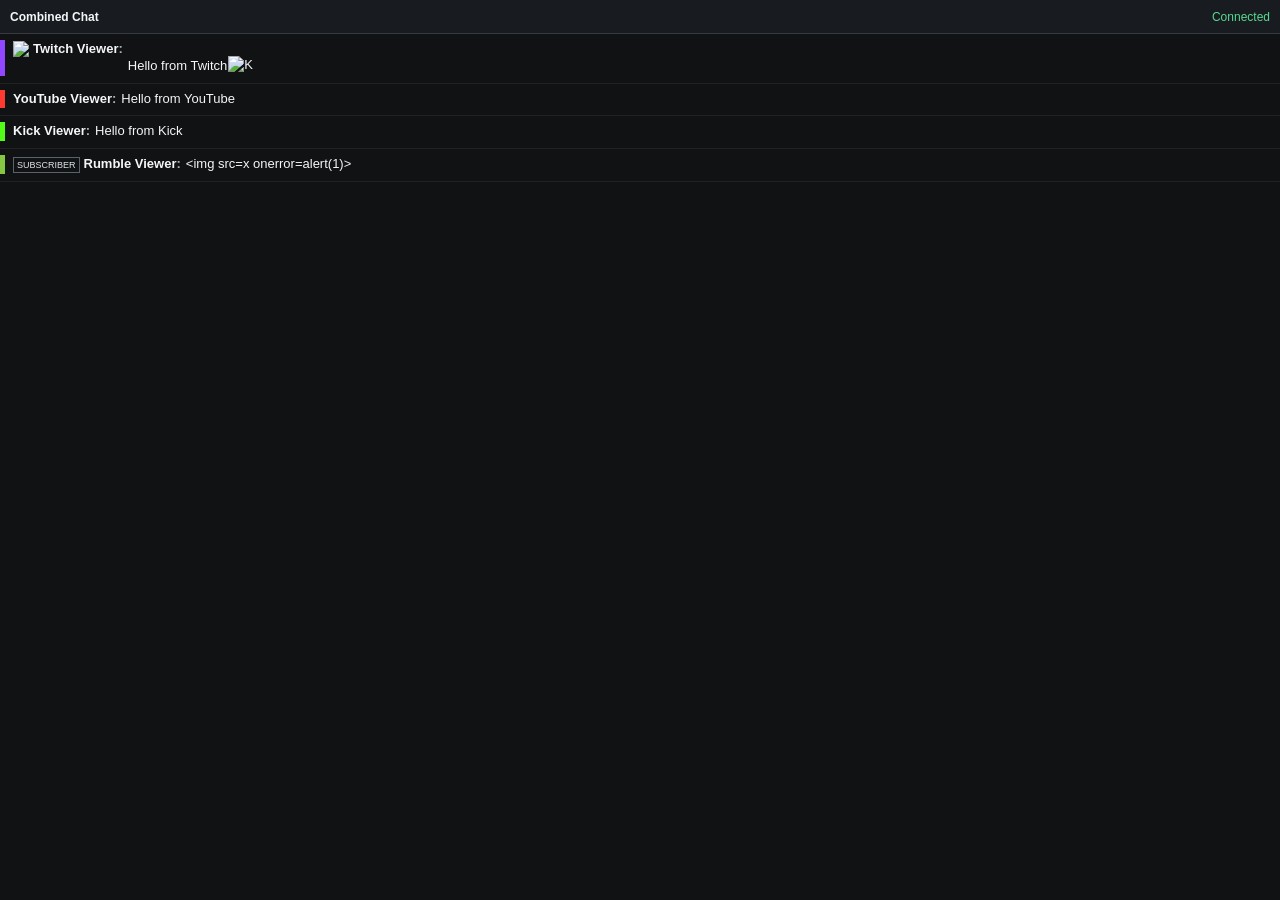
==== tests/combined-chat-smoke.html @ f54f7703 "Add Streamer.bot 1.0.7 compatibility" ====
<!doctype html>
<html lang="en">
<head>
  <meta charset="utf-8">
  <title>Combined Chat Smoke Test</title>
  <link rel="stylesheet" href="../src/Rumble.Bot/combined-chat/styles.css">
</head>
<body>
  <header><strong>Combined Chat</strong><span id="status" aria-live="polite">Connecting</span></header>
  <main id="chat" aria-live="polite"></main>
  <script>
    class MockWebSocket {
      constructor() {
        this.listeners = {};
        window.setTimeout(() => this.emit("open", {}), 0);
      }

      addEventListener(name, callback) {
        (this.listeners[name] ||= []).push(callback);
      }

      send() {
        const events = [
          { event: { source: "Twitch", type: "ChatMessage" }, data: { user: { name: "Twitch Viewer", badges: [{ name: "broadcaster", imageUrl: "https://example.test/badge.png" }] }, text: "Hello from Twitch", emotes: [{ Name: "Kappa", ImageUrl: "https://example.test/kappa.png" }] } },
          { event: { source: "YouTube", type: "Message" }, data: { displayName: "YouTube Viewer", message: "Hello from YouTube" } },
          { event: { source: "Kick", type: "ChatMessage" }, data: { userName: "Kick Viewer", message: "Hello from Kick" } },
          { event: { source: "Custom", type: "CodeEvent" }, data: { eventName: "bridge.rumble.chat_message", args: { userName: "Rumble Viewer", message: "<img src=x onerror=alert(1)>", badgesJson: "[\"subscriber\"]" } } }
        ];
        events.forEach((data, index) => window.setTimeout(() => this.emit("message", { data: JSON.stringify(data) }), index + 1));
      }

      close() {}

      emit(name, event) {
        (this.listeners[name] || []).forEach(callback => callback(event));
      }
    }

    window.WebSocket = MockWebSocket;
  </script>
  <script src="../src/Rumble.Bot/combined-chat/app.js"></script>
</body>
</html>
---- src/Rumble.Bot/combined-chat/styles.css ----
:root { color-scheme: dark; font-family: "Segoe UI", Arial, sans-serif; background: #101214; color: #f4f6f8; }
* { box-sizing: border-box; }
html, body { margin: 0; min-height: 100%; background: transparent; }
body { background: rgba(16, 18, 20, .96); }
header { position: sticky; top: 0; z-index: 2; height: 34px; padding: 0 10px; display: flex; align-items: center; justify-content: space-between; border-bottom: 1px solid #343a40; background: #181b1f; font-size: 12px; }
#status { color: #aab2bb; }
#status.online { color: #59d98e; }
#status.offline { color: #ff7979; }
#chat { display: flex; flex-direction: column; }
.message { display: grid; grid-template-columns: 5px minmax(0, 1fr); gap: 8px; padding: 6px 9px 7px 0; border-bottom: 1px solid rgba(255,255,255,.065); }
.platform { background: #87909a; }
.message[data-platform="twitch"] .platform { background: #9147ff; }
.message[data-platform="youtube"] .platform { background: #ff3b30; }
.message[data-platform="kick"] .platform { background: #53fc18; }
.message[data-platform="rumble"] .platform { background: #85c742; }
.content { min-width: 0; font-size: 13px; line-height: 1.42; overflow-wrap: anywhere; }
.meta { display: inline-flex; align-items: center; gap: 4px; margin-right: 5px; }
.badge, .emote { display: inline-block; object-fit: contain; vertical-align: middle; }
.badge { width: 16px; height: 16px; }
.badge-label { width: auto; height: auto; padding: 1px 3px; border: 1px solid #59616a; color: #dfe5eb; font-size: 9px; line-height: 12px; text-transform: uppercase; }
.emote { max-width: 28px; height: 22px; margin: -3px 1px; }
.name { font-weight: 650; }
.name::after { content: ":"; color: #aab2bb; }
.text { white-space: pre-wrap; }
@media (max-width: 340px) { header { display: none; } .message { padding-top: 5px; padding-bottom: 6px; } .content { font-size: 12px; } }
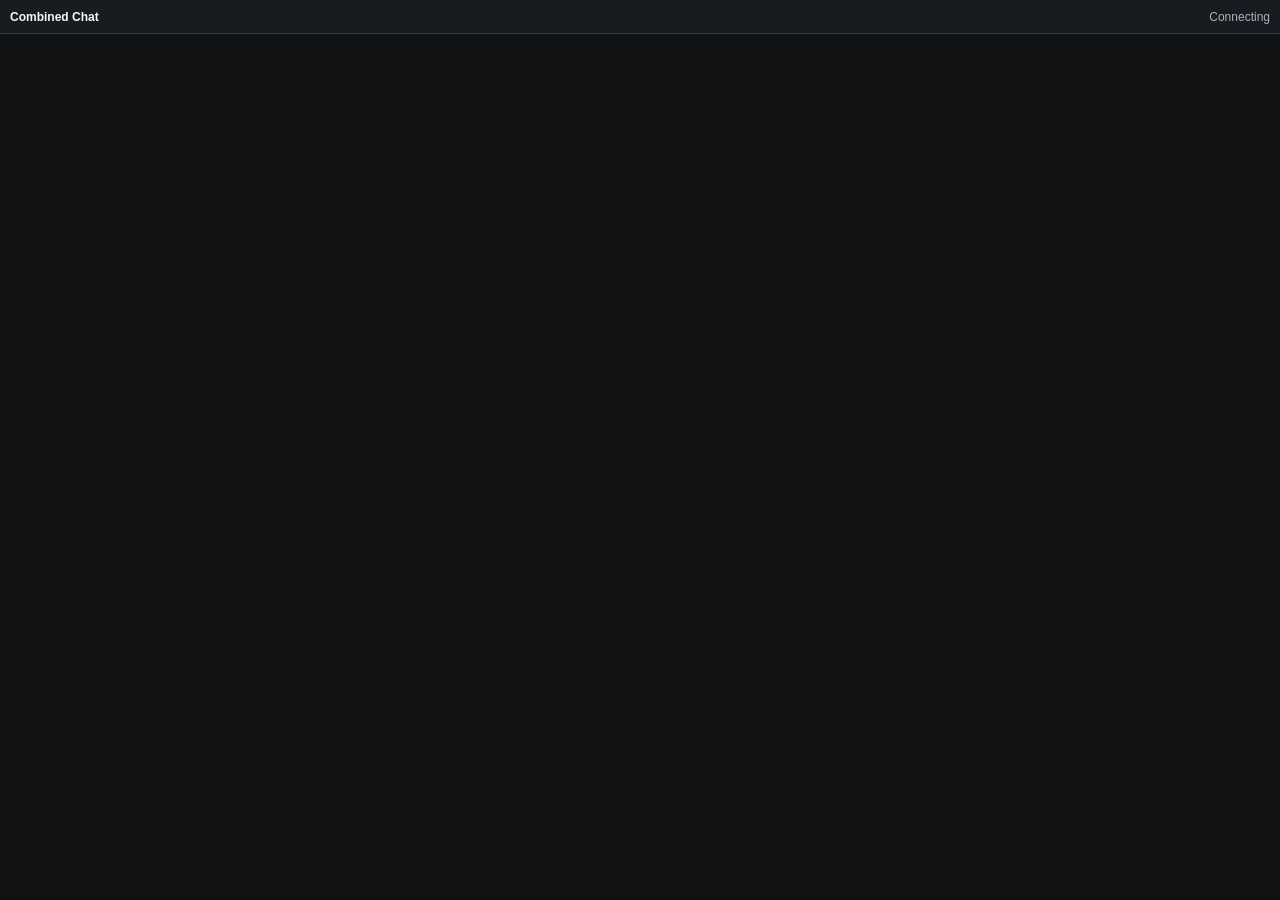
==== commit f8c41e82: "Update shared combined chat and fix event usernames" ====
--- a/tests/combined-chat-smoke.html
+++ b/tests/combined-chat-smoke.html
@@ -9,9 +9,11 @@
   <header><strong>Combined Chat</strong><span id="status" aria-live="polite">Connecting</span></header>
   <main id="chat" aria-live="polite"></main>
   <script>
+    localStorage.removeItem("rumble-bytebot-combined-chat-v2");
     class MockWebSocket {
       constructor() {
         this.listeners = {};
+        this.readyState = MockWebSocket.CONNECTING;
         window.setTimeout(() => this.emit("open", {}), 0);
       }
 
@@ -21,20 +23,32 @@
 
       send() {
         const events = [
-          { event: { source: "Twitch", type: "ChatMessage" }, data: { user: { name: "Twitch Viewer", badges: [{ name: "broadcaster", imageUrl: "https://example.test/badge.png" }] }, text: "Hello from Twitch", emotes: [{ Name: "Kappa", ImageUrl: "https://example.test/kappa.png" }] } },
+          { event: { source: "Twitch", type: "ChatMessage" }, data: { messageId: "twitch-chat", createdAt: new Date().toISOString(), user: { name: "Twitch Viewer", badges: [{ name: "broadcaster", imageUrl: "https://example.test/badge.png" }] }, text: "Hello Kappa", emotes: [{ Name: "Kappa", StartIndex: 6, EndIndex: 10, ImageUrl: "https://example.test/kappa.png" }] } },
+          { event: { source: "Twitch", type: "RewardRedemption" }, data: { id: "twitch-reward", createdAt: new Date().toISOString(), user: { name: "Twitch Viewer" }, reward: { title: "Hydrate" } } },
           { event: { source: "YouTube", type: "Message" }, data: { displayName: "YouTube Viewer", message: "Hello from YouTube" } },
           { event: { source: "Kick", type: "ChatMessage" }, data: { userName: "Kick Viewer", message: "Hello from Kick" } },
-          { event: { source: "Custom", type: "CodeEvent" }, data: { eventName: "bridge.rumble.chat_message", args: { userName: "Rumble Viewer", message: "<img src=x onerror=alert(1)>", badgesJson: "[\"subscriber\"]" } } }
+          { event: { source: "Custom", type: "CodeEvent" }, data: { eventName: "bridge.rumble.chat_message", args: { userName: "Rumble Viewer", message: "<img src=x onerror=alert(1)>", badgesJson: "[\"subscriber\"]" } } },
+          { event: { source: "Custom", type: "CodeEvent" }, data: { eventName: "bridge.rumble.rant", args: { eventId: "rumble-rant", userName: "Rumble Supporter", message: "Great stream", amountDollars: 5 } } },
+          { event: { source: "Custom", type: "CodeEvent" }, data: { eventName: "bridge.overlay.event", args: { eventId: "custom-event", platform: "kick", userName: "Custom Action", message: "Milestone reached" } } }
         ];
         events.forEach((data, index) => window.setTimeout(() => this.emit("message", { data: JSON.stringify(data) }), index + 1));
       }
 
-      close() {}
+      close() {
+        this.readyState = MockWebSocket.CLOSED;
+        this.emit("close", {});
+      }
 
       emit(name, event) {
+        if (name === "open") this.readyState = MockWebSocket.OPEN;
         (this.listeners[name] || []).forEach(callback => callback(event));
       }
     }
+
+    MockWebSocket.CONNECTING = 0;
+    MockWebSocket.OPEN = 1;
+    MockWebSocket.CLOSING = 2;
+    MockWebSocket.CLOSED = 3;
 
     window.WebSocket = MockWebSocket;
   </script>
--- a/src/Rumble.Bot/combined-chat/styles.css
+++ b/src/Rumble.Bot/combined-chat/styles.css
@@ -7,12 +7,16 @@
 #status.online { color: #59d98e; }
 #status.offline { color: #ff7979; }
 #chat { display: flex; flex-direction: column; }
-.message { display: grid; grid-template-columns: 5px minmax(0, 1fr); gap: 8px; padding: 6px 9px 7px 0; border-bottom: 1px solid rgba(255,255,255,.065); }
-.platform { background: #87909a; }
-.message[data-platform="twitch"] .platform { background: #9147ff; }
-.message[data-platform="youtube"] .platform { background: #ff3b30; }
-.message[data-platform="kick"] .platform { background: #53fc18; }
-.message[data-platform="rumble"] .platform { background: #85c742; }
+.message { display: grid; font-size: 13px; grid-template-columns: 1.15em minmax(0, 1fr); gap: 7px; align-items: start; padding: 6px 9px 7px 7px; border-bottom: 1px solid rgba(255,255,255,.065); }
+[hidden] { display: none !important; }
+details { padding: 6px 10px; font-size: 12px; background: #181b1f; }
+summary { cursor: pointer; }
+#platforms { display: flex; flex-wrap: wrap; gap: 8px; padding-top: 8px; }
+#platforms label { display: flex; align-items: center; gap: 3px; }
+.chat-controls { display: flex; align-items: center; gap: 8px; padding: 6px 10px; font-size: 11px; }
+.chat-controls button { cursor: pointer; }
+.chat-controls button:disabled { cursor: default; }
+.platform-logo { width: 1.15em; height: 1.15em; margin-top: .12em; object-fit: contain; }
 .content { min-width: 0; font-size: 13px; line-height: 1.42; overflow-wrap: anywhere; }
 .meta { display: inline-flex; align-items: center; gap: 4px; margin-right: 5px; }
 .badge, .emote { display: inline-block; object-fit: contain; vertical-align: middle; }
@@ -22,4 +26,6 @@
 .name { font-weight: 650; }
 .name::after { content: ":"; color: #aab2bb; }
 .text { white-space: pre-wrap; }
-@media (max-width: 340px) { header { display: none; } .message { padding-top: 5px; padding-bottom: 6px; } .content { font-size: 12px; } }
+.stream-event { background: rgba(255,255,255,.035); }
+.event-text { color: #e7ebef; font-style: italic; white-space: pre-wrap; }
+@media (max-width: 340px) { .message { padding-top: 5px; padding-bottom: 6px; font-size: 12px; } .content { font-size: 12px; } }
